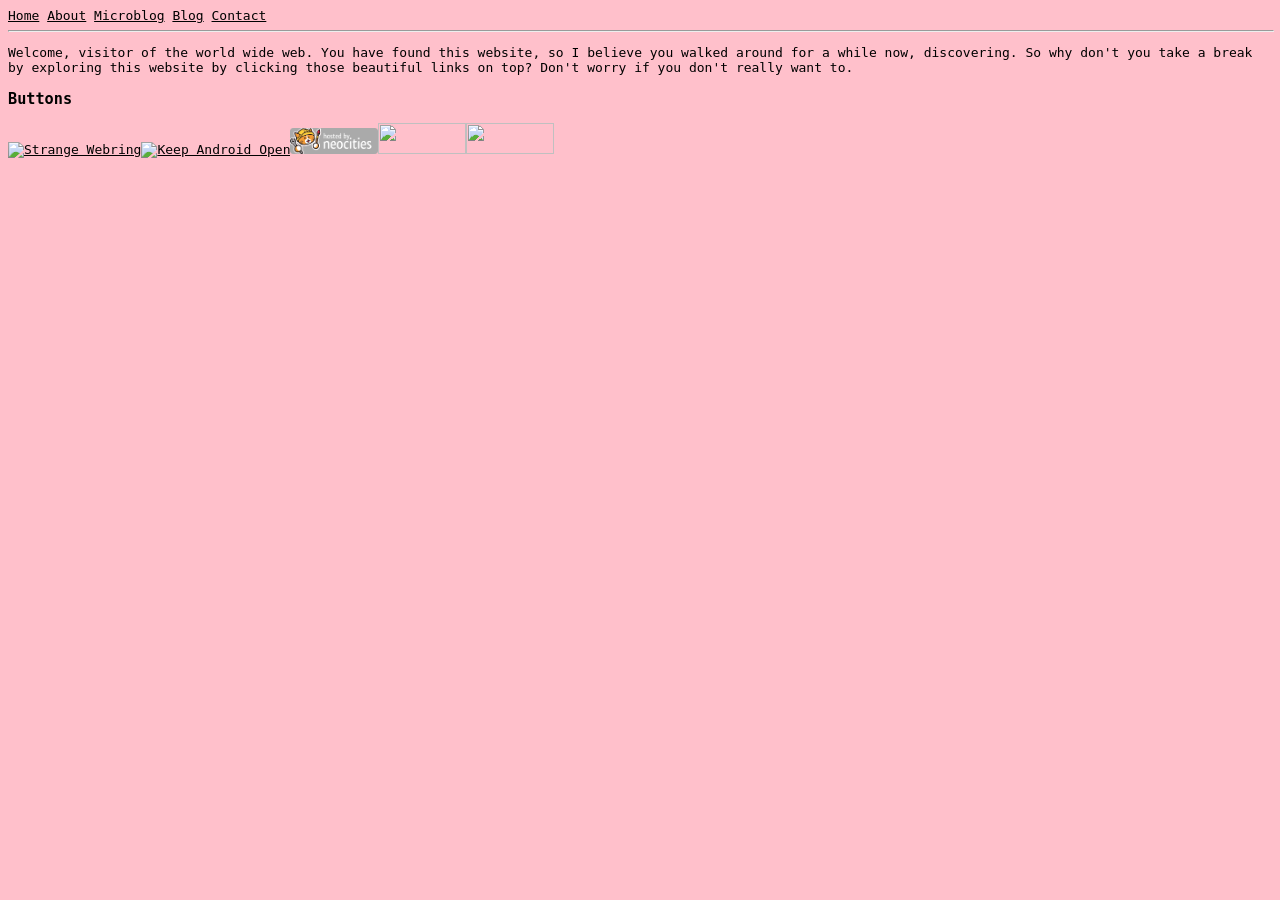
==== index.html @ 01062419 "Add files via upload" ====
<!DOCTYPE html>
<html lang="en">
  <head>
    <meta charset="UTF-8">
    <meta name="viewport" content="width=device-width, initial-scale=1.0">
    <title>Amanda's Small Corner</title>
    <link href="/style.css" rel="stylesheet" type="text/css" media="all">
  </head>
  <body>
    <!-- Start of body.-->
    <script src="https://keepandroidopen.org/banner.js?link=https://keepandroidopen.org&hidebutton=off"></script>
    <script>
    window.TallyConfig = {
    "formId": "xXy8qr",
    "popup": {
    "emoji": {
    "text": "👋",
    "animation": "wave"
    },
    "autoClose": 0
  }
};
    </script>
    <script async src="https://tally.so/widgets/embed.js"></script>
<!-- Scripts end here -->
    <a href="/index.html">Home</a> <a href="/about.html">About</a> <a href="/microblog.html">Microblog</a> <a href="/blogs/index.html">Blog</a> <a href="/contact.html">Contact</a>
    <hr style="width:100%">
    <p>Welcome, visitor of the world wide web. You have found this website, so I believe you walked around for a while now, discovering. So why don't you take a break by exploring this website by clicking those beautiful links on top? Don't worry if you don't really want to.</p>
    <!--<iframe src="https://amandathewebmaster.github.io/status.cafe.html"></iframe>-->
    <h3>Buttons</h3>
    <a href="https://strangewebring.neocities.org"><img src="buttons/strangewebring.png" alt="Strange Webring"></a><a href="https://keepandroidopen.org"><img src="buttons/altered-deal.png" width="33" alt="Keep Android Open"></a><a href="https://neocities.org/site/amandassmallcorner"><img src="neocities.png" width="88" alt="Neocities Profile"/></a><a href="https://openbooks.neocities.org"><img src="https://openbooks.neocities.org/img/88x31.gif" height="31" width="88" style="image-rendering:pixelated;"/></a><a href="https://yesterweb.org/no-to-web3/"><img src="buttons/noweb32.gif" height="31" width="88" style="image-rendering:pixelated;"/></a>
    <!-- End of body. Write up top.  -->
  </body>
</html>
---- style.css ----
/* Base rules */
body {
  background-color: pink;
  color: black;
  font-family: monospace; 
  /* no fucking idea if I should change it to JetBrains Mono ngl */
}
/* Other rules ("weirdness from hell") */
/* Links */
a {
  color: black;
}
/* Text */
p {
  color: black;
}
/* Headers */
h1 {
  color: black;
}
h3 {
  color: black;
}
h2 {
  color: black;
}
/* lists */
ul {
  color: black;
}
li {
  color: black;
}
/* Status.cafe bullshitery (Something that doesn't work. Please try and find something else) */
#statuscafe {
    padding: .5em;
    background-color: azure;
    border: 1px solid midnightblue;
}
#statuscafe-username {
    margin-bottom: .5em;
}
#statuscafe-content {
    margin: 0 1em 0.5em 1em;
}
/* JetBrains Mono (no idea how to apply it) */
.jetbrains-mono-<uniquifier> {
  font-family: "JetBrains Mono", monospace;
  font-optical-sizing: auto;
  font-weight: <weight>;
  font-style: normal;
}
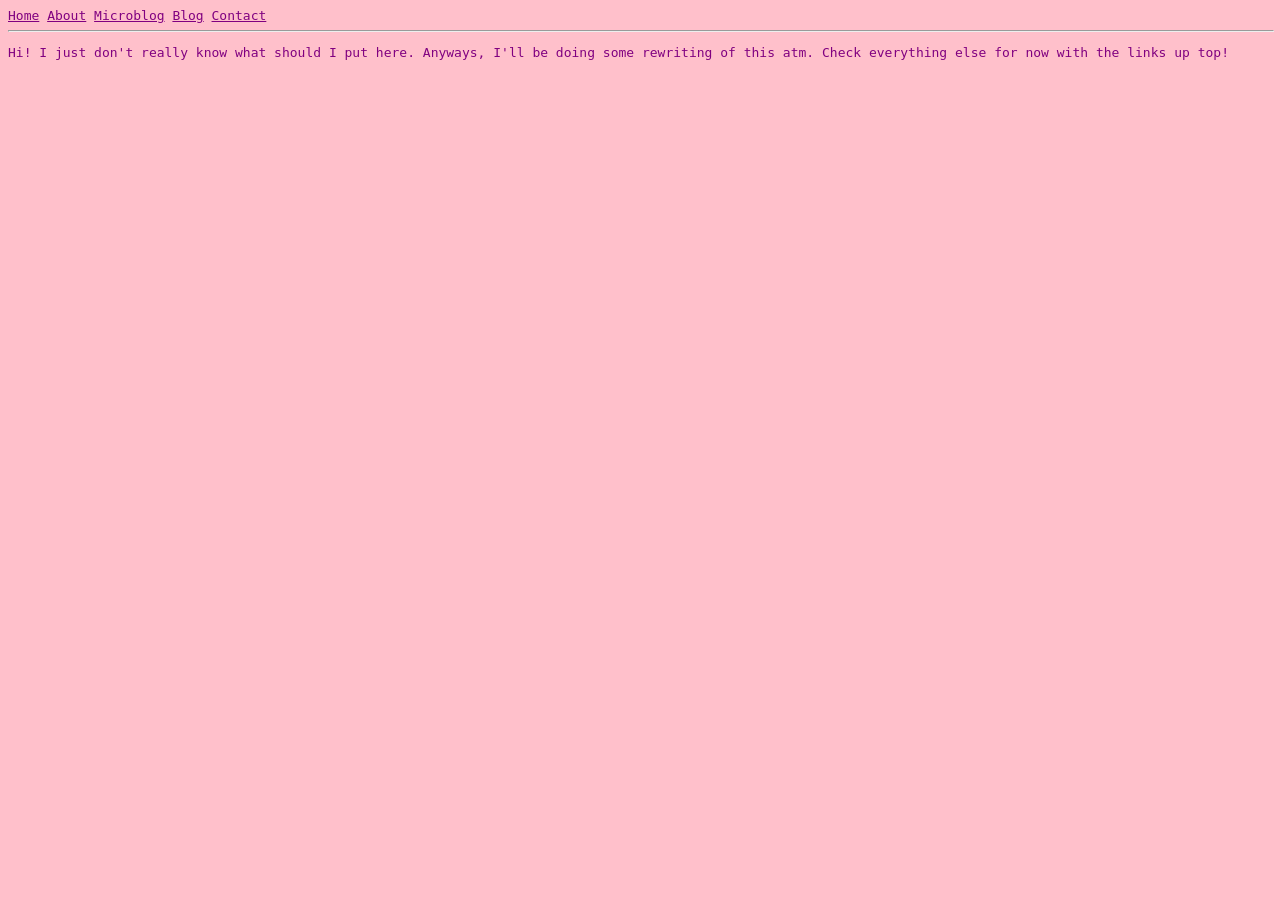
==== commit b691c51c: "Add files via upload" ====
--- a/index.html
+++ b/index.html
@@ -23,12 +23,13 @@
     </script>
     <script async src="https://tally.so/widgets/embed.js"></script>
 <!-- Scripts end here -->
+    
     <a href="/index.html">Home</a> <a href="/about.html">About</a> <a href="/microblog.html">Microblog</a> <a href="/blogs/index.html">Blog</a> <a href="/contact.html">Contact</a>
     <hr style="width:100%">
-    <p>Welcome, visitor of the world wide web. You have found this website, so I believe you walked around for a while now, discovering. So why don't you take a break by exploring this website by clicking those beautiful links on top? Don't worry if you don't really want to.</p>
+    <p>Hi! I just don't really know what should I put here. Anyways, I'll be doing some rewriting of this atm. Check everything else for now with the links up top!</p>
     <!--<iframe src="https://amandathewebmaster.github.io/status.cafe.html"></iframe>-->
-    <h3>Buttons</h3>
-    <a href="https://strangewebring.neocities.org"><img src="buttons/strangewebring.png" alt="Strange Webring"></a><a href="https://keepandroidopen.org"><img src="buttons/altered-deal.png" width="33" alt="Keep Android Open"></a><a href="https://neocities.org/site/amandassmallcorner"><img src="neocities.png" width="88" alt="Neocities Profile"/></a><a href="https://openbooks.neocities.org"><img src="https://openbooks.neocities.org/img/88x31.gif" height="31" width="88" style="image-rendering:pixelated;"/></a><a href="https://yesterweb.org/no-to-web3/"><img src="buttons/noweb32.gif" height="31" width="88" style="image-rendering:pixelated;"/></a>
+    <!--<h3>Buttons</h3>
+    <a href="https://strangewebring.neocities.org"><img src="buttons/strangewebring.png" alt="Strange Webring"></a><a href="https://keepandroidopen.org"><img src="buttons/altered-deal.png" width="33" alt="Keep Android Open"></a><a href="https://neocities.org/site/amandassmallcorner"><img src="neocities.png" width="88" alt="Neocities Profile"/></a><a href="https://openbooks.neocities.org"><img src="https://openbooks.neocities.org/img/88x31.gif" height="31" width="88" style="image-rendering:pixelated;"/></a><a href="https://yesterweb.org/no-to-web3/"><img src="buttons/noweb32.gif" height="31" width="88" style="image-rendering:pixelated;"/></a>-->
     <!-- End of body. Write up top.  -->
   </body>
 </html>
--- a/style.css
+++ b/style.css
@@ -1,35 +1,35 @@
 /* Base rules */
 body {
   background-color: pink;
-  color: black;
+  color: purple;
   font-family: monospace; 
   /* no fucking idea if I should change it to JetBrains Mono ngl */
 }
 /* Other rules ("weirdness from hell") */
 /* Links */
 a {
-  color: black;
+  color: purple;
 }
 /* Text */
 p {
-  color: black;
+  color: purple;
 }
 /* Headers */
 h1 {
-  color: black;
+  color: purple;
 }
 h3 {
-  color: black;
+  color: purple;
 }
 h2 {
-  color: black;
+  color: purple;
 }
 /* lists */
 ul {
-  color: black;
+  color: purple;
 }
 li {
-  color: black;
+  color: purple;
 }
 /* Status.cafe bullshitery (Something that doesn't work. Please try and find something else) */
 #statuscafe {
@@ -43,10 +43,10 @@
 #statuscafe-content {
     margin: 0 1em 0.5em 1em;
 }
-/* JetBrains Mono (no idea how to apply it) */
-.jetbrains-mono-<uniquifier> {
+
+
+.jetbrains-mono-monospace {
   font-family: "JetBrains Mono", monospace;
-  font-optical-sizing: auto;
-  font-weight: <weight>;
+  font-weight: 100;
   font-style: normal;
-}+}
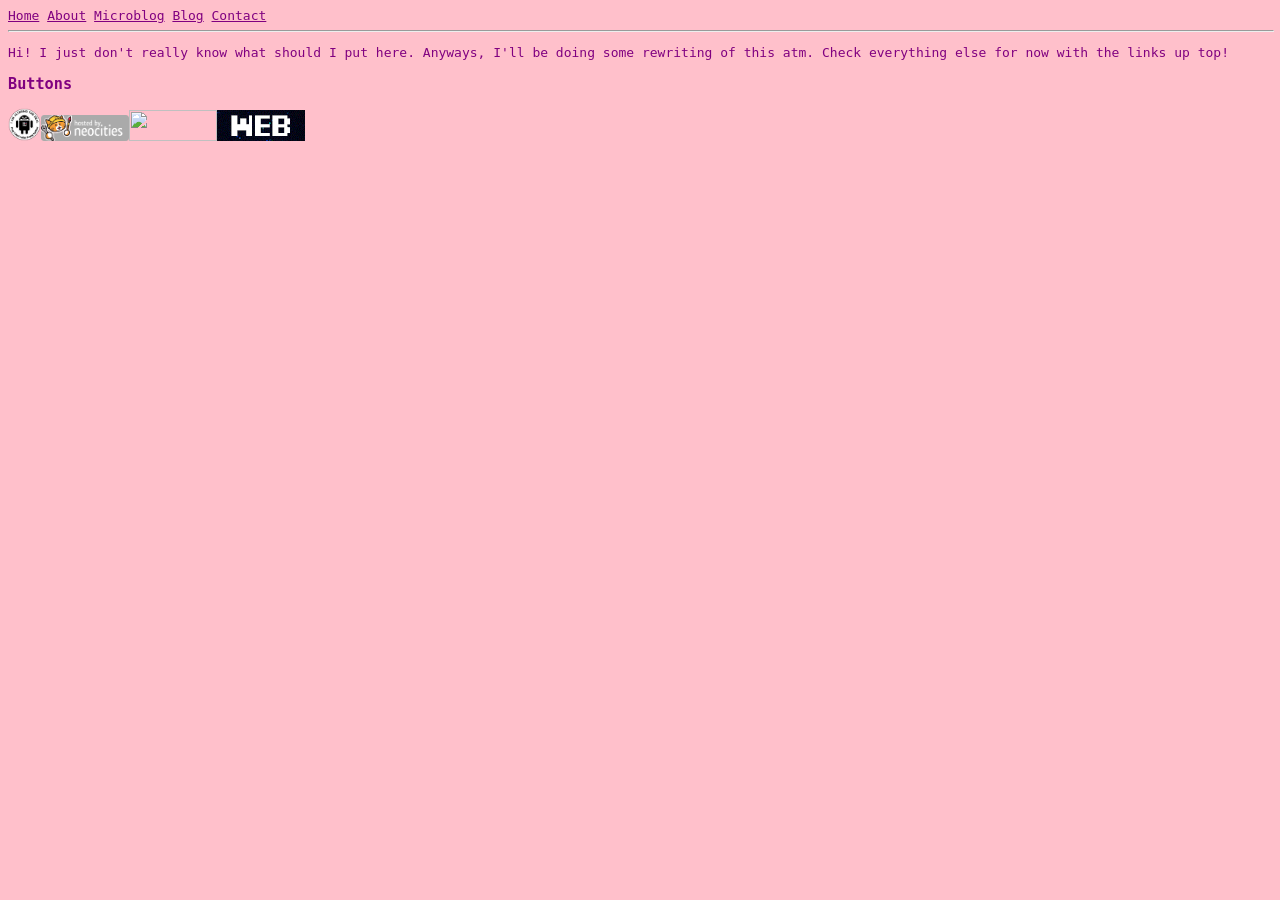
==== commit 8adf80bf: "October 15 update" ====
--- a/index.html
+++ b/index.html
@@ -8,7 +8,7 @@
   </head>
   <body>
     <!-- Start of body.-->
-    <script src="https://keepandroidopen.org/banner.js?link=https://keepandroidopen.org&hidebutton=off"></script>
+    <script src="https://keepandroidopen.org/banner.js?link=https://keepandroidopen.org&hidebutton=off"></script> <!-- EVERY COUNTRY IS AFFECTED. EVEN IN PLACES WHERE GOOGLE IS BANNED. PLEASE SWITCH TO GRAPHENEOS OR LINEAGEOS OR SOMETHING SIMILAR. IF NONE OF THESE APPEAL TO YOU, GO GET YOURSELF A LINUX PHONE. -->
     <script>
     window.TallyConfig = {
     "formId": "xXy8qr",
@@ -22,14 +22,12 @@
 };
     </script>
     <script async src="https://tally.so/widgets/embed.js"></script>
-<!-- Scripts end here -->
     
     <a href="/index.html">Home</a> <a href="/about.html">About</a> <a href="/microblog.html">Microblog</a> <a href="/blogs/index.html">Blog</a> <a href="/contact.html">Contact</a>
     <hr style="width:100%">
     <p>Hi! I just don't really know what should I put here. Anyways, I'll be doing some rewriting of this atm. Check everything else for now with the links up top!</p>
-    <!--<iframe src="https://amandathewebmaster.github.io/status.cafe.html"></iframe>-->
-    <!--<h3>Buttons</h3>
-    <a href="https://strangewebring.neocities.org"><img src="buttons/strangewebring.png" alt="Strange Webring"></a><a href="https://keepandroidopen.org"><img src="buttons/altered-deal.png" width="33" alt="Keep Android Open"></a><a href="https://neocities.org/site/amandassmallcorner"><img src="neocities.png" width="88" alt="Neocities Profile"/></a><a href="https://openbooks.neocities.org"><img src="https://openbooks.neocities.org/img/88x31.gif" height="31" width="88" style="image-rendering:pixelated;"/></a><a href="https://yesterweb.org/no-to-web3/"><img src="buttons/noweb32.gif" height="31" width="88" style="image-rendering:pixelated;"/></a>-->
+    <h3>Buttons</h3>
+    <a href="https://keepandroidopen.org"><img src="buttons/altered-deal.png" width="33" alt="Keep Android Open"></a><a href="https://neocities.org/site/amandassmallcorner"><img src="neocities.png" width="88" alt="Neocities Profile"/></a><a href="https://openbooks.neocities.org"><img src="https://openbooks.neocities.org/img/88x31.gif" height="31" width="88" style="image-rendering:pixelated;"/></a><a href="https://yesterweb.org/no-to-web3/"><img src="buttons/noweb32.gif" height="31" width="88" style="image-rendering:pixelated;"/></a>
     <!-- End of body. Write up top.  -->
   </body>
 </html>
--- a/style.css
+++ b/style.css
@@ -3,7 +3,6 @@
   background-color: pink;
   color: purple;
   font-family: monospace; 
-  /* no fucking idea if I should change it to JetBrains Mono ngl */
 }
 /* Other rules ("weirdness from hell") */
 /* Links */
